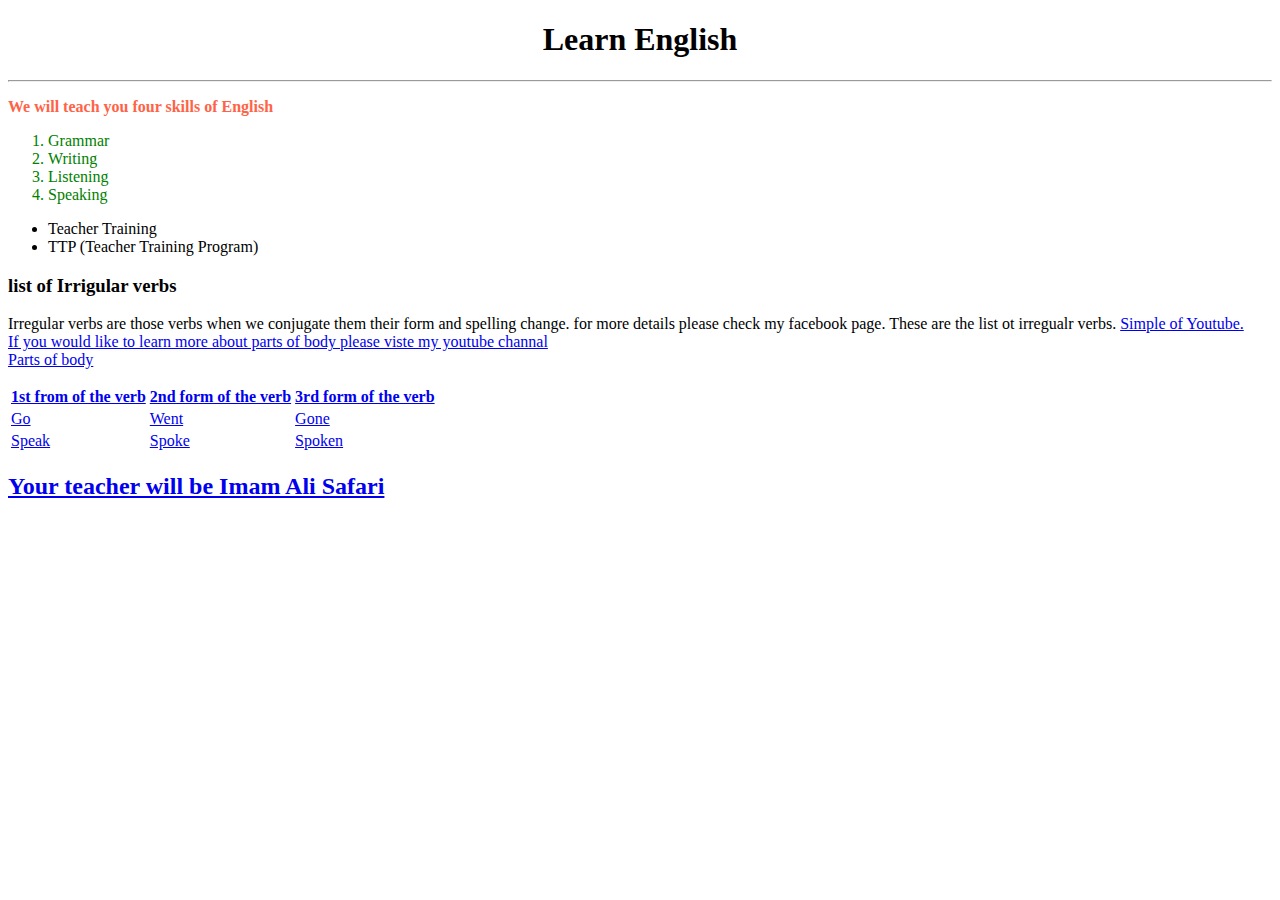
==== learn English.html @ d0313079 "my df" ====
<!DOCTYPE html>
<html>
<body>
<h1><center>Learn English</center></h1>
<hr></hr>
<p style="color: Tomato;"><b>We will teach you four skills of English</b></p>
<ol style="color: Green;">
<li>Grammar</li>
<li>Writing</li>
<li>Listening</li>
<li>Speaking</li>
</ol>
<ul>
<li>Teacher Training</li>
<li>TTP (Teacher Training Program) </li>
</ul>
<h3>list of Irrigular verbs</h3>
<p>Irregular verbs are those verbs when we conjugate them their form and spelling change. for more details please check my facebook page. These are the list ot irregualr verbs. <a href="https://www.youtube.com/watch?v=qoMdESp0NHE">Simple of Youtube.<br> If you would like to learn more about parts of body please viste my youtube channal    <br>      <a href="https://www.youtube.com/watch?v=n2qXR6TgRyY"> Parts of body</p>

<table>
<tr>
<th>1st from of the verb</th>
<th>2nd form of the verb</th>
<th>3rd form of the verb</th>
</tr>
<tr>
<td>Go</td>
<td>Went</td>
<td>Gone</td>
</tr>
<tr>
<td>Speak</td>
<td>Spoke</td>
<td>Spoken</td>
</tr>
</table>
<h2>
Your teacher will be Imam Ali Safari
</h2>
</body>
</html>
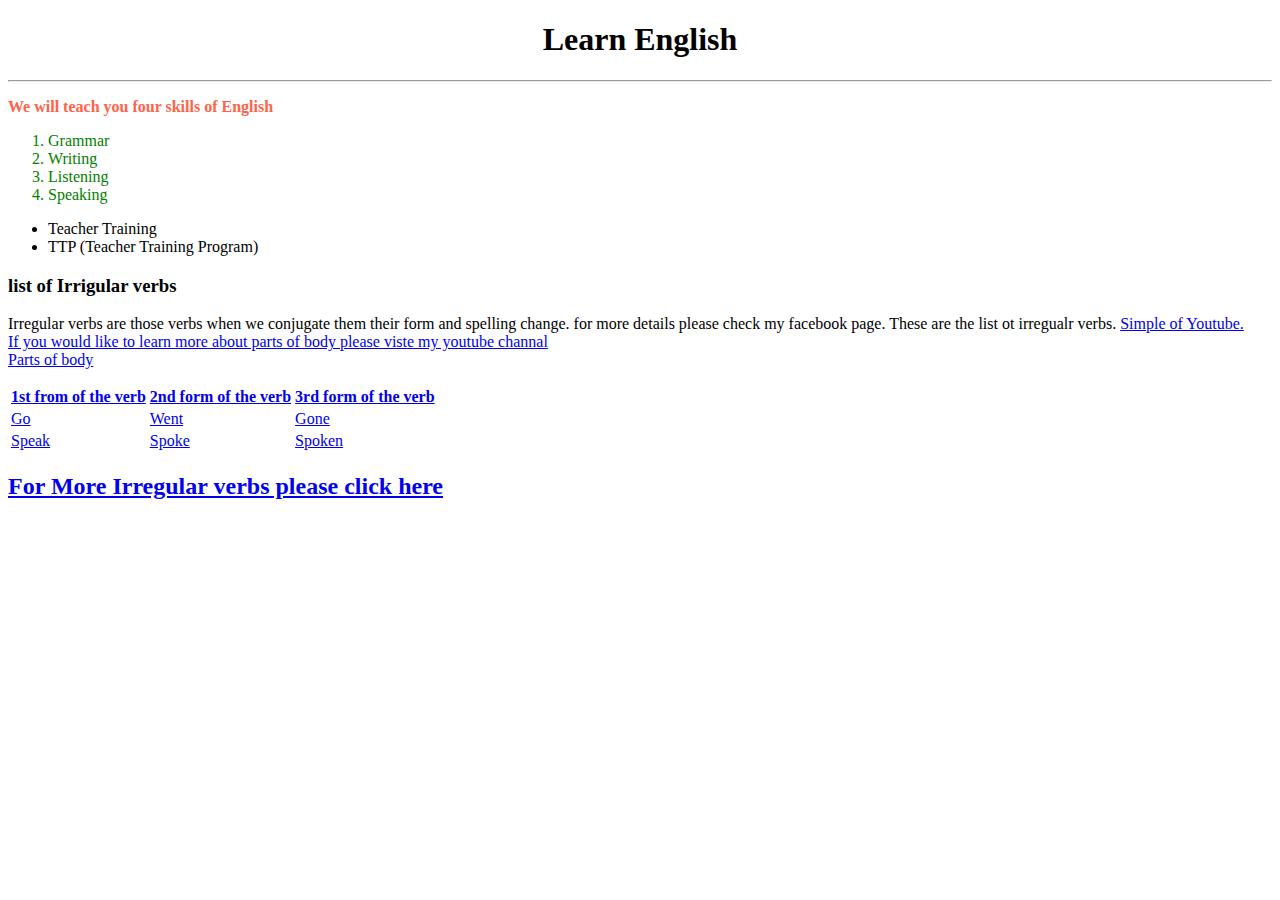
==== commit d2ecbc47: "Nice" ====
--- a/learn English.html
+++ b/learn English.html
@@ -23,6 +23,7 @@
 <th>2nd form of the verb</th>
 <th>3rd form of the verb</th>
 </tr>
+<a href="Essential English Irregular Verbs.pdf">
 <tr>
 <td>Go</td>
 <td>Went</td>
@@ -35,7 +36,7 @@
 </tr>
 </table>
 <h2>
-Your teacher will be Imam Ali Safari
+For More Irregular verbs please click here 
 </h2>
 </body>
 </html>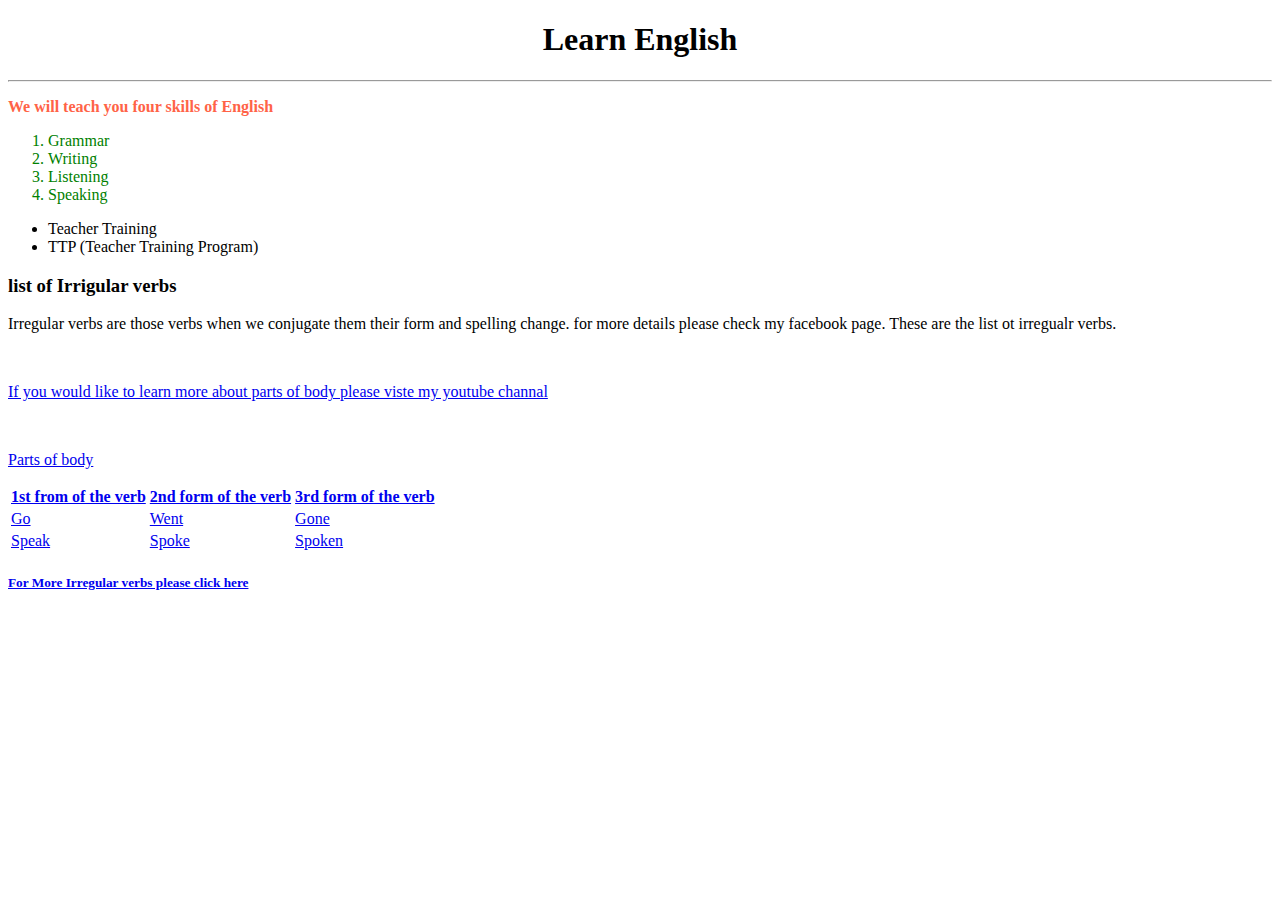
==== commit 96383279: "very" ====
--- a/learn English.html
+++ b/learn English.html
@@ -15,7 +15,15 @@
 <li>TTP (Teacher Training Program) </li>
 </ul>
 <h3>list of Irrigular verbs</h3>
-<p>Irregular verbs are those verbs when we conjugate them their form and spelling change. for more details please check my facebook page. These are the list ot irregualr verbs. <a href="https://www.youtube.com/watch?v=qoMdESp0NHE">Simple of Youtube.<br> If you would like to learn more about parts of body please viste my youtube channal    <br>      <a href="https://www.youtube.com/watch?v=n2qXR6TgRyY"> Parts of body</p>
+<p>Irregular verbs are those verbs when we conjugate them their form and spelling change. for more details please check my facebook page. These are the list ot irregualr verbs.</p> <a href="https://www.youtube.com/watch?v=qoMdESp0NHE">
+
+<br>
+<p>If you would like to learn more about parts of body please viste my youtube channal</p>
+<br>
+
+<p>
+	<a href="https://www.youtube.com/watch?v=n2qXR6TgRyY"> Parts of body
+	</p>
 
 <table>
 <tr>
@@ -35,8 +43,8 @@
 <td>Spoken</td>
 </tr>
 </table>
-<h2>
+<h5>
 For More Irregular verbs please click here 
-</h2>
+</h5>
 </body>
 </html>